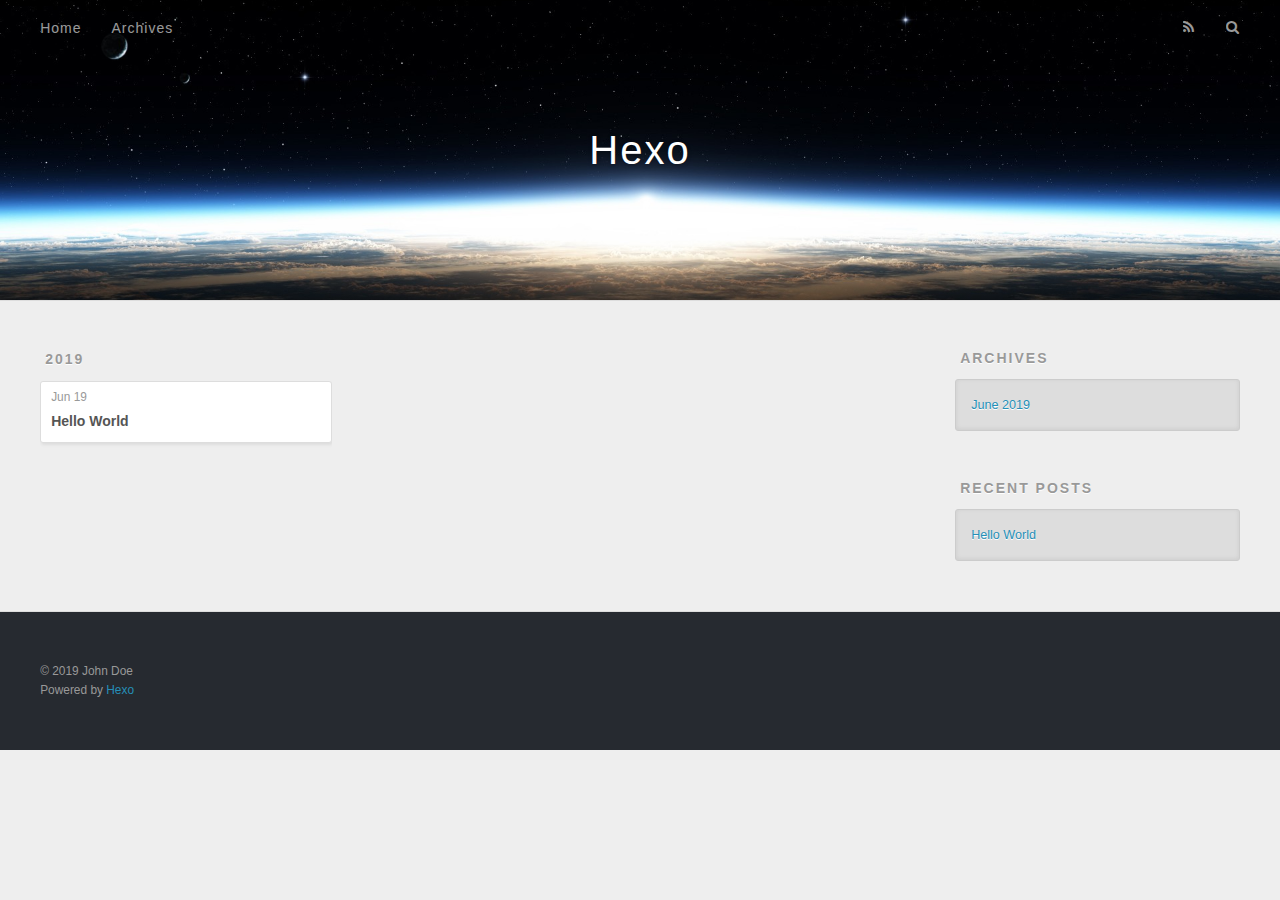
==== archives/index.html @ 954c0e22 "Site updated: 2019-06-19 11:09:46" ====
<!DOCTYPE html>
<html>
<head><meta name="generator" content="Hexo 3.9.0">
  <meta charset="utf-8">
  

  
  <title>Archives | Hexo</title>
  <meta name="viewport" content="width=device-width, initial-scale=1, maximum-scale=1">
  <meta property="og:type" content="website">
<meta property="og:title" content="Hexo">
<meta property="og:url" content="http://yoursite.com/archives/index.html">
<meta property="og:site_name" content="Hexo">
<meta property="og:locale" content="default">
<meta name="twitter:card" content="summary">
<meta name="twitter:title" content="Hexo">
  
    <link rel="alternate" href="/atom.xml" title="Hexo" type="application/atom+xml">
  
  
    <link rel="icon" href="/favicon.png">
  
  
    <link href="//fonts.googleapis.com/css?family=Source+Code+Pro" rel="stylesheet" type="text/css">
  
  <link rel="stylesheet" href="/css/style.css">
</head>
</html>
<body>
  <div id="container">
    <div id="wrap">
      <header id="header">
  <div id="banner"></div>
  <div id="header-outer" class="outer">
    <div id="header-title" class="inner">
      <h1 id="logo-wrap">
        <a href="/" id="logo">Hexo</a>
      </h1>
      
    </div>
    <div id="header-inner" class="inner">
      <nav id="main-nav">
        <a id="main-nav-toggle" class="nav-icon"></a>
        
          <a class="main-nav-link" href="/">Home</a>
        
          <a class="main-nav-link" href="/archives">Archives</a>
        
      </nav>
      <nav id="sub-nav">
        
          <a id="nav-rss-link" class="nav-icon" href="/atom.xml" title="RSS Feed"></a>
        
        <a id="nav-search-btn" class="nav-icon" title="Search"></a>
      </nav>
      <div id="search-form-wrap">
        <form action="//google.com/search" method="get" accept-charset="UTF-8" class="search-form"><input type="search" name="q" class="search-form-input" placeholder="Search"><button type="submit" class="search-form-submit">&#xF002;</button><input type="hidden" name="sitesearch" value="http://yoursite.com"></form>
      </div>
    </div>
  </div>
</header>
      <div class="outer">
        <section id="main">
  
  
    
    
      
      
      <section class="archives-wrap">
        <div class="archive-year-wrap">
          <a href="/archives/2019" class="archive-year">2019</a>
        </div>
        <div class="archives">
    
    <article class="archive-article archive-type-post">
  <div class="archive-article-inner">
    <header class="archive-article-header">
      <a href="/2019/06/19/hello-world/" class="archive-article-date">
  <time datetime="2019-06-19T02:39:19.971Z" itemprop="datePublished">Jun 19</time>
</a>
      
  
    <h1 itemprop="name">
      <a class="archive-article-title" href="/2019/06/19/hello-world/">Hello World</a>
    </h1>
  

    </header>
  </div>
</article>
  
  
    </div></section>
  


</section>
        
          <aside id="sidebar">
  
    

  
    

  
    
  
    
  <div class="widget-wrap">
    <h3 class="widget-title">Archives</h3>
    <div class="widget">
      <ul class="archive-list"><li class="archive-list-item"><a class="archive-list-link" href="/archives/2019/06/">June 2019</a></li></ul>
    </div>
  </div>


  
    
  <div class="widget-wrap">
    <h3 class="widget-title">Recent Posts</h3>
    <div class="widget">
      <ul>
        
          <li>
            <a href="/2019/06/19/hello-world/">Hello World</a>
          </li>
        
      </ul>
    </div>
  </div>

  
</aside>
        
      </div>
      <footer id="footer">
  
  <div class="outer">
    <div id="footer-info" class="inner">
      &copy; 2019 John Doe<br>
      Powered by <a href="http://hexo.io/" target="_blank">Hexo</a>
    </div>
  </div>
</footer>
    </div>
    <nav id="mobile-nav">
  
    <a href="/" class="mobile-nav-link">Home</a>
  
    <a href="/archives" class="mobile-nav-link">Archives</a>
  
</nav>
    

<script src="//ajax.googleapis.com/ajax/libs/jquery/2.0.3/jquery.min.js"></script>


  <link rel="stylesheet" href="/fancybox/jquery.fancybox.css">
  <script src="/fancybox/jquery.fancybox.pack.js"></script>


<script src="/js/script.js"></script>



  </div>
</body>
</html>
---- css/style.css ----
body {
  width: 100%;
}
body:before,
body:after {
  content: "";
  display: table;
}
body:after {
  clear: both;
}
html,
body,
div,
span,
applet,
object,
iframe,
h1,
h2,
h3,
h4,
h5,
h6,
p,
blockquote,
pre,
a,
abbr,
acronym,
address,
big,
cite,
code,
del,
dfn,
em,
img,
ins,
kbd,
q,
s,
samp,
small,
strike,
strong,
sub,
sup,
tt,
var,
dl,
dt,
dd,
ol,
ul,
li,
fieldset,
form,
label,
legend,
table,
caption,
tbody,
tfoot,
thead,
tr,
th,
td {
  margin: 0;
  padding: 0;
  border: 0;
  outline: 0;
  font-weight: inherit;
  font-style: inherit;
  font-family: inherit;
  font-size: 100%;
  vertical-align: baseline;
}
body {
  line-height: 1;
  color: #000;
  background: #fff;
}
ol,
ul {
  list-style: none;
}
table {
  border-collapse: separate;
  border-spacing: 0;
  vertical-align: middle;
}
caption,
th,
td {
  text-align: left;
  font-weight: normal;
  vertical-align: middle;
}
a img {
  border: none;
}
input,
button {
  margin: 0;
  padding: 0;
}
input::-moz-focus-inner,
button::-moz-focus-inner {
  border: 0;
  padding: 0;
}
@font-face {
  font-family: FontAwesome;
  font-style: normal;
  font-weight: normal;
  src: url("fonts/fontawesome-webfont.eot?v=#4.0.3");
  src: url("fonts/fontawesome-webfont.eot?#iefix&v=#4.0.3") format("embedded-opentype"), url("fonts/fontawesome-webfont.woff?v=#4.0.3") format("woff"), url("fonts/fontawesome-webfont.ttf?v=#4.0.3") format("truetype"), url("fonts/fontawesome-webfont.svg#fontawesomeregular?v=#4.0.3") format("svg");
}
html,
body,
#container {
  height: 100%;
}
body {
  background: #eee;
  font: 14px -apple-system, BlinkMacSystemFont, "Segoe UI", "Roboto", "Oxygen", "Ubuntu", "Cantarell", "Fira Sans", "Droid Sans", "Helvetica Neue", sans-serif;
  -webkit-text-size-adjust: 100%;
}
.outer {
  max-width: 1220px;
  margin: 0 auto;
  padding: 0 20px;
}
.outer:before,
.outer:after {
  content: "";
  display: table;
}
.outer:after {
  clear: both;
}
.inner {
  display: inline;
  float: left;
  width: 98.33333333333333%;
  margin: 0 0.833333333333333%;
}
.left,
.alignleft {
  float: left;
}
.right,
.alignright {
  float: right;
}
.clear {
  clear: both;
}
#container {
  position: relative;
}
.mobile-nav-on {
  overflow: hidden;
}
#wrap {
  height: 100%;
  width: 100%;
  position: absolute;
  top: 0;
  left: 0;
  -webkit-transition: 0.2s ease-out;
  -moz-transition: 0.2s ease-out;
  -ms-transition: 0.2s ease-out;
  transition: 0.2s ease-out;
  z-index: 1;
  background: #eee;
}
.mobile-nav-on #wrap {
  left: 280px;
}
@media screen and (min-width: 768px) {
  #main {
    display: inline;
    float: left;
    width: 73.33333333333333%;
    margin: 0 0.833333333333333%;
  }
}
.article-date,
.article-category-link,
.archive-year,
.widget-title {
  text-decoration: none;
  text-transform: uppercase;
  letter-spacing: 2px;
  color: #999;
  margin-bottom: 1em;
  margin-left: 5px;
  line-height: 1em;
  text-shadow: 0 1px #fff;
  font-weight: bold;
}
.article-inner,
.archive-article-inner {
  background: #fff;
  -webkit-box-shadow: 1px 2px 3px #ddd;
  box-shadow: 1px 2px 3px #ddd;
  border: 1px solid #ddd;
  border-radius: 3px;
}
.article-entry h1,
.widget h1 {
  font-size: 2em;
}
.article-entry h2,
.widget h2 {
  font-size: 1.5em;
}
.article-entry h3,
.widget h3 {
  font-size: 1.3em;
}
.article-entry h4,
.widget h4 {
  font-size: 1.2em;
}
.article-entry h5,
.widget h5 {
  font-size: 1em;
}
.article-entry h6,
.widget h6 {
  font-size: 1em;
  color: #999;
}
.article-entry hr,
.widget hr {
  border: 1px dashed #ddd;
}
.article-entry strong,
.widget strong {
  font-weight: bold;
}
.article-entry em,
.widget em,
.article-entry cite,
.widget cite {
  font-style: italic;
}
.article-entry sup,
.widget sup,
.article-entry sub,
.widget sub {
  font-size: 0.75em;
  line-height: 0;
  position: relative;
  vertical-align: baseline;
}
.article-entry sup,
.widget sup {
  top: -0.5em;
}
.article-entry sub,
.widget sub {
  bottom: -0.2em;
}
.article-entry small,
.widget small {
  font-size: 0.85em;
}
.article-entry acronym,
.widget acronym,
.article-entry abbr,
.widget abbr {
  border-bottom: 1px dotted;
}
.article-entry ul,
.widget ul,
.article-entry ol,
.widget ol,
.article-entry dl,
.widget dl {
  margin: 0 20px;
  line-height: 1.6em;
}
.article-entry ul ul,
.widget ul ul,
.article-entry ol ul,
.widget ol ul,
.article-entry ul ol,
.widget ul ol,
.article-entry ol ol,
.widget ol ol {
  margin-top: 0;
  margin-bottom: 0;
}
.article-entry ul,
.widget ul {
  list-style: disc;
}
.article-entry ol,
.widget ol {
  list-style: decimal;
}
.article-entry dt,
.widget dt {
  font-weight: bold;
}
#header {
  height: 300px;
  position: relative;
  border-bottom: 1px solid #ddd;
}
#header:before,
#header:after {
  content: "";
  position: absolute;
  left: 0;
  right: 0;
  height: 40px;
}
#header:before {
  top: 0;
  background: -webkit-linear-gradient(rgba(0,0,0,0.2), transparent);
  background: -moz-linear-gradient(rgba(0,0,0,0.2), transparent);
  background: -ms-linear-gradient(rgba(0,0,0,0.2), transparent);
  background: linear-gradient(rgba(0,0,0,0.2), transparent);
}
#header:after {
  bottom: 0;
  background: -webkit-linear-gradient(transparent, rgba(0,0,0,0.2));
  background: -moz-linear-gradient(transparent, rgba(0,0,0,0.2));
  background: -ms-linear-gradient(transparent, rgba(0,0,0,0.2));
  background: linear-gradient(transparent, rgba(0,0,0,0.2));
}
#header-outer {
  height: 100%;
  position: relative;
}
#header-inner {
  position: relative;
  overflow: hidden;
}
#banner {
  position: absolute;
  top: 0;
  left: 0;
  width: 100%;
  height: 100%;
  background: url("images/banner.jpg") center #000;
  -webkit-background-size: cover;
  -moz-background-size: cover;
  background-size: cover;
  z-index: -1;
}
#header-title {
  text-align: center;
  height: 40px;
  position: absolute;
  top: 50%;
  left: 0;
  margin-top: -20px;
}
#logo,
#subtitle {
  text-decoration: none;
  color: #fff;
  font-weight: 300;
  text-shadow: 0 1px 4px rgba(0,0,0,0.3);
}
#logo {
  font-size: 40px;
  line-height: 40px;
  letter-spacing: 2px;
}
#subtitle {
  font-size: 16px;
  line-height: 16px;
  letter-spacing: 1px;
}
#subtitle-wrap {
  margin-top: 16px;
}
#main-nav {
  float: left;
  margin-left: -15px;
}
.nav-icon,
.main-nav-link {
  float: left;
  color: #fff;
  opacity: 0.6;
  text-decoration: none;
  text-shadow: 0 1px rgba(0,0,0,0.2);
  -webkit-transition: opacity 0.2s;
  -moz-transition: opacity 0.2s;
  -ms-transition: opacity 0.2s;
  transition: opacity 0.2s;
  display: block;
  padding: 20px 15px;
}
.nav-icon:hover,
.main-nav-link:hover {
  opacity: 1;
}
.nav-icon {
  font-family: FontAwesome;
  text-align: center;
  font-size: 14px;
  width: 14px;
  height: 14px;
  padding: 20px 15px;
  position: relative;
  cursor: pointer;
}
.main-nav-link {
  font-weight: 300;
  letter-spacing: 1px;
}
@media screen and (max-width: 479px) {
  .main-nav-link {
    display: none;
  }
}
#main-nav-toggle {
  display: none;
}
#main-nav-toggle:before {
  content: "\f0c9";
}
@media screen and (max-width: 479px) {
  #main-nav-toggle {
    display: block;
  }
}
#sub-nav {
  float: right;
  margin-right: -15px;
}
#nav-rss-link:before {
  content: "\f09e";
}
#nav-search-btn:before {
  content: "\f002";
}
#search-form-wrap {
  position: absolute;
  top: 15px;
  width: 150px;
  height: 30px;
  right: -150px;
  opacity: 0;
  -webkit-transition: 0.2s ease-out;
  -moz-transition: 0.2s ease-out;
  -ms-transition: 0.2s ease-out;
  transition: 0.2s ease-out;
}
#search-form-wrap.on {
  opacity: 1;
  right: 0;
}
@media screen and (max-width: 479px) {
  #search-form-wrap {
    width: 100%;
    right: -100%;
  }
}
.search-form {
  position: absolute;
  top: 0;
  left: 0;
  right: 0;
  background: #fff;
  padding: 5px 15px;
  border-radius: 15px;
  -webkit-box-shadow: 0 0 10px rgba(0,0,0,0.3);
  box-shadow: 0 0 10px rgba(0,0,0,0.3);
}
.search-form-input {
  border: none;
  background: none;
  color: #555;
  width: 100%;
  font: 13px -apple-system, BlinkMacSystemFont, "Segoe UI", "Roboto", "Oxygen", "Ubuntu", "Cantarell", "Fira Sans", "Droid Sans", "Helvetica Neue", sans-serif;
  outline: none;
}
.search-form-input::-webkit-search-results-decoration,
.search-form-input::-webkit-search-cancel-button {
  -webkit-appearance: none;
}
.search-form-submit {
  position: absolute;
  top: 50%;
  right: 10px;
  margin-top: -7px;
  font: 13px FontAwesome;
  border: none;
  background: none;
  color: #bbb;
  cursor: pointer;
}
.search-form-submit:hover,
.search-form-submit:focus {
  color: #777;
}
.article {
  margin: 50px 0;
}
.article-inner {
  overflow: hidden;
}
.article-meta:before,
.article-meta:after {
  content: "";
  display: table;
}
.article-meta:after {
  clear: both;
}
.article-date {
  float: left;
}
.article-category {
  float: left;
  line-height: 1em;
  color: #ccc;
  text-shadow: 0 1px #fff;
  margin-left: 8px;
}
.article-category:before {
  content: "\2022";
}
.article-category-link {
  margin: 0 12px 1em;
}
.article-header {
  padding: 20px 20px 0;
}
.article-title {
  text-decoration: none;
  font-size: 2em;
  font-weight: bold;
  color: #555;
  line-height: 1.1em;
  -webkit-transition: color 0.2s;
  -moz-transition: color 0.2s;
  -ms-transition: color 0.2s;
  transition: color 0.2s;
}
a.article-title:hover {
  color: #258fb8;
}
.article-entry {
  color: #555;
  padding: 0 20px;
}
.article-entry:before,
.article-entry:after {
  content: "";
  display: table;
}
.article-entry:after {
  clear: both;
}
.article-entry p,
.article-entry table {
  line-height: 1.6em;
  margin: 1.6em 0;
}
.article-entry h1,
.article-entry h2,
.article-entry h3,
.article-entry h4,
.article-entry h5,
.article-entry h6 {
  font-weight: bold;
}
.article-entry h1,
.article-entry h2,
.article-entry h3,
.article-entry h4,
.article-entry h5,
.article-entry h6 {
  line-height: 1.1em;
  margin: 1.1em 0;
}
.article-entry a {
  color: #258fb8;
  text-decoration: none;
}
.article-entry a:hover {
  text-decoration: underline;
}
.article-entry ul,
.article-entry ol,
.article-entry dl {
  margin-top: 1.6em;
  margin-bottom: 1.6em;
}
.article-entry img,
.article-entry video {
  max-width: 100%;
  height: auto;
  display: block;
  margin: auto;
}
.article-entry iframe {
  border: none;
}
.article-entry table {
  width: 100%;
  border-collapse: collapse;
  border-spacing: 0;
}
.article-entry th {
  font-weight: bold;
  border-bottom: 3px solid #ddd;
  padding-bottom: 0.5em;
}
.article-entry td {
  border-bottom: 1px solid #ddd;
  padding: 10px 0;
}
.article-entry blockquote {
  font-family: Georgia, "Times New Roman", serif;
  font-size: 1.4em;
  margin: 1.6em 20px;
  text-align: center;
}
.article-entry blockquote footer {
  font-size: 14px;
  margin: 1.6em 0;
  font-family: -apple-system, BlinkMacSystemFont, "Segoe UI", "Roboto", "Oxygen", "Ubuntu", "Cantarell", "Fira Sans", "Droid Sans", "Helvetica Neue", sans-serif;
}
.article-entry blockquote footer cite:before {
  content: "—";
  padding: 0 0.5em;
}
.article-entry .pullquote {
  text-align: left;
  width: 45%;
  margin: 0;
}
.article-entry .pullquote.left {
  margin-left: 0.5em;
  margin-right: 1em;
}
.article-entry .pullquote.right {
  margin-right: 0.5em;
  margin-left: 1em;
}
.article-entry .caption {
  color: #999;
  display: block;
  font-size: 0.9em;
  margin-top: 0.5em;
  position: relative;
  text-align: center;
}
.article-entry .video-container {
  position: relative;
  padding-top: 56.25%;
  height: 0;
  overflow: hidden;
}
.article-entry .video-container iframe,
.article-entry .video-container object,
.article-entry .video-container embed {
  position: absolute;
  top: 0;
  left: 0;
  width: 100%;
  height: 100%;
  margin-top: 0;
}
.article-more-link a {
  display: inline-block;
  line-height: 1em;
  padding: 6px 15px;
  border-radius: 15px;
  background: #eee;
  color: #999;
  text-shadow: 0 1px #fff;
  text-decoration: none;
}
.article-more-link a:hover {
  background: #258fb8;
  color: #fff;
  text-decoration: none;
  text-shadow: 0 1px #1e7293;
}
.article-footer {
  font-size: 0.85em;
  line-height: 1.6em;
  border-top: 1px solid #ddd;
  padding-top: 1.6em;
  margin: 0 20px 20px;
}
.article-footer:before,
.article-footer:after {
  content: "";
  display: table;
}
.article-footer:after {
  clear: both;
}
.article-footer a {
  color: #999;
  text-decoration: none;
}
.article-footer a:hover {
  color: #555;
}
.article-tag-list-item {
  float: left;
  margin-right: 10px;
}
.article-tag-list-link:before {
  content: "#";
}
.article-comment-link {
  float: right;
}
.article-comment-link:before {
  content: "\f075";
  font-family: FontAwesome;
  padding-right: 8px;
}
.article-share-link {
  cursor: pointer;
  float: right;
  margin-left: 20px;
}
.article-share-link:before {
  content: "\f064";
  font-family: FontAwesome;
  padding-right: 6px;
}
#article-nav {
  position: relative;
}
#article-nav:before,
#article-nav:after {
  content: "";
  display: table;
}
#article-nav:after {
  clear: both;
}
@media screen and (min-width: 768px) {
  #article-nav {
    margin: 50px 0;
  }
  #article-nav:before {
    width: 8px;
    height: 8px;
    position: absolute;
    top: 50%;
    left: 50%;
    margin-top: -4px;
    margin-left: -4px;
    content: "";
    border-radius: 50%;
    background: #ddd;
    -webkit-box-shadow: 0 1px 2px #fff;
    box-shadow: 0 1px 2px #fff;
  }
}
.article-nav-link-wrap {
  text-decoration: none;
  text-shadow: 0 1px #fff;
  color: #999;
  -webkit-box-sizing: border-box;
  -moz-box-sizing: border-box;
  box-sizing: border-box;
  margin-top: 50px;
  text-align: center;
  display: block;
}
.article-nav-link-wrap:hover {
  color: #555;
}
@media screen and (min-width: 768px) {
  .article-nav-link-wrap {
    width: 50%;
    margin-top: 0;
  }
}
@media screen and (min-width: 768px) {
  #article-nav-newer {
    float: left;
    text-align: right;
    padding-right: 20px;
  }
}
@media screen and (min-width: 768px) {
  #article-nav-older {
    float: right;
    text-align: left;
    padding-left: 20px;
  }
}
.article-nav-caption {
  text-transform: uppercase;
  letter-spacing: 2px;
  color: #ddd;
  line-height: 1em;
  font-weight: bold;
}
#article-nav-newer .article-nav-caption {
  margin-right: -2px;
}
.article-nav-title {
  font-size: 0.85em;
  line-height: 1.6em;
  margin-top: 0.5em;
}
.article-share-box {
  position: absolute;
  display: none;
  background: #fff;
  -webkit-box-shadow: 1px 2px 10px rgba(0,0,0,0.2);
  box-shadow: 1px 2px 10px rgba(0,0,0,0.2);
  border-radius: 3px;
  margin-left: -145px;
  overflow: hidden;
  z-index: 1;
}
.article-share-box.on {
  display: block;
}
.article-share-input {
  width: 100%;
  background: none;
  -webkit-box-sizing: border-box;
  -moz-box-sizing: border-box;
  box-sizing: border-box;
  font: 14px -apple-system, BlinkMacSystemFont, "Segoe UI", "Roboto", "Oxygen", "Ubuntu", "Cantarell", "Fira Sans", "Droid Sans", "Helvetica Neue", sans-serif;
  padding: 0 15px;
  color: #555;
  outline: none;
  border: 1px solid #ddd;
  border-radius: 3px 3px 0 0;
  height: 36px;
  line-height: 36px;
}
.article-share-links {
  background: #eee;
}
.article-share-links:before,
.article-share-links:after {
  content: "";
  display: table;
}
.article-share-links:after {
  clear: both;
}
.article-share-twitter,
.article-share-facebook,
.article-share-pinterest,
.article-share-google {
  width: 50px;
  height: 36px;
  display: block;
  float: left;
  position: relative;
  color: #999;
  text-shadow: 0 1px #fff;
}
.article-share-twitter:before,
.article-share-facebook:before,
.article-share-pinterest:before,
.article-share-google:before {
  font-size: 20px;
  font-family: FontAwesome;
  width: 20px;
  height: 20px;
  position: absolute;
  top: 50%;
  left: 50%;
  margin-top: -10px;
  margin-left: -10px;
  text-align: center;
}
.article-share-twitter:hover,
.article-share-facebook:hover,
.article-share-pinterest:hover,
.article-share-google:hover {
  color: #fff;
}
.article-share-twitter:before {
  content: "\f099";
}
.article-share-twitter:hover {
  background: #00aced;
  text-shadow: 0 1px #008abe;
}
.article-share-facebook:before {
  content: "\f09a";
}
.article-share-facebook:hover {
  background: #3b5998;
  text-shadow: 0 1px #2f477a;
}
.article-share-pinterest:before {
  content: "\f0d2";
}
.article-share-pinterest:hover {
  background: #cb2027;
  text-shadow: 0 1px #a21a1f;
}
.article-share-google:before {
  content: "\f0d5";
}
.article-share-google:hover {
  background: #dd4b39;
  text-shadow: 0 1px #be3221;
}
.article-gallery {
  background: #000;
  position: relative;
}
.article-gallery-photos {
  position: relative;
  overflow: hidden;
}
.article-gallery-img {
  display: none;
  max-width: 100%;
}
.article-gallery-img:first-child {
  display: block;
}
.article-gallery-img.loaded {
  position: absolute;
  display: block;
}
.article-gallery-img img {
  display: block;
  max-width: 100%;
  margin: 0 auto;
}
#comments {
  background: #fff;
  -webkit-box-shadow: 1px 2px 3px #ddd;
  box-shadow: 1px 2px 3px #ddd;
  padding: 20px;
  border: 1px solid #ddd;
  border-radius: 3px;
  margin: 50px 0;
}
#comments a {
  color: #258fb8;
}
.archives-wrap {
  margin: 50px 0;
}
.archives:before,
.archives:after {
  content: "";
  display: table;
}
.archives:after {
  clear: both;
}
.archive-year-wrap {
  margin-bottom: 1em;
}
.archives {
  -webkit-column-gap: 10px;
  -moz-column-gap: 10px;
  column-gap: 10px;
}
@media screen and (min-width: 480px) and (max-width: 767px) {
  .archives {
    -webkit-column-count: 2;
    -moz-column-count: 2;
    column-count: 2;
  }
}
@media screen and (min-width: 768px) {
  .archives {
    -webkit-column-count: 3;
    -moz-column-count: 3;
    column-count: 3;
  }
}
.archive-article {
  -webkit-column-break-inside: avoid;
  page-break-inside: avoid;
  overflow: hidden;
  break-inside: avoid-column;
}
.archive-article-inner {
  padding: 10px;
  margin-bottom: 15px;
}
.archive-article-title {
  text-decoration: none;
  font-weight: bold;
  color: #555;
  -webkit-transition: color 0.2s;
  -moz-transition: color 0.2s;
  -ms-transition: color 0.2s;
  transition: color 0.2s;
  line-height: 1.6em;
}
.archive-article-title:hover {
  color: #258fb8;
}
.archive-article-footer {
  margin-top: 1em;
}
.archive-article-date {
  color: #999;
  text-decoration: none;
  font-size: 0.85em;
  line-height: 1em;
  margin-bottom: 0.5em;
  display: block;
}
#page-nav {
  margin: 50px auto;
  background: #fff;
  -webkit-box-shadow: 1px 2px 3px #ddd;
  box-shadow: 1px 2px 3px #ddd;
  border: 1px solid #ddd;
  border-radius: 3px;
  text-align: center;
  color: #999;
  overflow: hidden;
}
#page-nav:before,
#page-nav:after {
  content: "";
  display: table;
}
#page-nav:after {
  clear: both;
}
#page-nav a,
#page-nav span {
  padding: 10px 20px;
  line-height: 1;
  height: 2ex;
}
#page-nav a {
  color: #999;
  text-decoration: none;
}
#page-nav a:hover {
  background: #999;
  color: #fff;
}
#page-nav .prev {
  float: left;
}
#page-nav .next {
  float: right;
}
#page-nav .page-number {
  display: inline-block;
}
@media screen and (max-width: 479px) {
  #page-nav .page-number {
    display: none;
  }
}
#page-nav .current {
  color: #555;
  font-weight: bold;
}
#page-nav .space {
  color: #ddd;
}
#footer {
  background: #262a30;
  padding: 50px 0;
  border-top: 1px solid #ddd;
  color: #999;
}
#footer a {
  color: #258fb8;
  text-decoration: none;
}
#footer a:hover {
  text-decoration: underline;
}
#footer-info {
  line-height: 1.6em;
  font-size: 0.85em;
}
.article-entry pre,
.article-entry .highlight {
  background: #2d2d2d;
  margin: 0 -20px;
  padding: 15px 20px;
  border-style: solid;
  border-color: #ddd;
  border-width: 1px 0;
  overflow: auto;
  color: #ccc;
  line-height: 22.400000000000002px;
}
.article-entry .highlight .gutter pre,
.article-entry .gist .gist-file .gist-data .line-numbers {
  color: #666;
  font-size: 0.85em;
}
.article-entry pre,
.article-entry code {
  font-family: "Source Code Pro", Consolas, Monaco, Menlo, Consolas, monospace;
}
.article-entry code {
  background: #eee;
  text-shadow: 0 1px #fff;
  padding: 0 0.3em;
}
.article-entry pre code {
  background: none;
  text-shadow: none;
  padding: 0;
}
.article-entry .highlight pre {
  border: none;
  margin: 0;
  padding: 0;
}
.article-entry .highlight table {
  margin: 0;
  width: auto;
}
.article-entry .highlight td {
  border: none;
  padding: 0;
}
.article-entry .highlight figcaption {
  font-size: 0.85em;
  color: #999;
  line-height: 1em;
  margin-bottom: 1em;
}
.article-entry .highlight figcaption:before,
.article-entry .highlight figcaption:after {
  content: "";
  display: table;
}
.article-entry .highlight figcaption:after {
  clear: both;
}
.article-entry .highlight figcaption a {
  float: right;
}
.article-entry .highlight .gutter pre {
  text-align: right;
  padding-right: 20px;
}
.article-entry .highlight .line {
  height: 22.400000000000002px;
}
.article-entry .highlight .line.marked {
  background: #515151;
}
.article-entry .gist {
  margin: 0 -20px;
  border-style: solid;
  border-color: #ddd;
  border-width: 1px 0;
  background: #2d2d2d;
  padding: 15px 20px 15px 0;
}
.article-entry .gist .gist-file {
  border: none;
  font-family: "Source Code Pro", Consolas, Monaco, Menlo, Consolas, monospace;
  margin: 0;
}
.article-entry .gist .gist-file .gist-data {
  background: none;
  border: none;
}
.article-entry .gist .gist-file .gist-data .line-numbers {
  background: none;
  border: none;
  padding: 0 20px 0 0;
}
.article-entry .gist .gist-file .gist-data .line-data {
  padding: 0 !important;
}
.article-entry .gist .gist-file .highlight {
  margin: 0;
  padding: 0;
  border: none;
}
.article-entry .gist .gist-file .gist-meta {
  background: #2d2d2d;
  color: #999;
  font: 0.85em -apple-system, BlinkMacSystemFont, "Segoe UI", "Roboto", "Oxygen", "Ubuntu", "Cantarell", "Fira Sans", "Droid Sans", "Helvetica Neue", sans-serif;
  text-shadow: 0 0;
  padding: 0;
  margin-top: 1em;
  margin-left: 20px;
}
.article-entry .gist .gist-file .gist-meta a {
  color: #258fb8;
  font-weight: normal;
}
.article-entry .gist .gist-file .gist-meta a:hover {
  text-decoration: underline;
}
pre .comment,
pre .title {
  color: #999;
}
pre .variable,
pre .attribute,
pre .tag,
pre .regexp,
pre .ruby .constant,
pre .xml .tag .title,
pre .xml .pi,
pre .xml .doctype,
pre .html .doctype,
pre .css .id,
pre .css .class,
pre .css .pseudo {
  color: #f2777a;
}
pre .number,
pre .preprocessor,
pre .built_in,
pre .literal,
pre .params,
pre .constant {
  color: #f99157;
}
pre .class,
pre .ruby .class .title,
pre .css .rules .attribute {
  color: #9c9;
}
pre .string,
pre .value,
pre .inheritance,
pre .header,
pre .ruby .symbol,
pre .xml .cdata {
  color: #9c9;
}
pre .css .hexcolor {
  color: #6cc;
}
pre .function,
pre .python .decorator,
pre .python .title,
pre .ruby .function .title,
pre .ruby .title .keyword,
pre .perl .sub,
pre .javascript .title,
pre .coffeescript .title {
  color: #69c;
}
pre .keyword,
pre .javascript .function {
  color: #c9c;
}
@media screen and (max-width: 479px) {
  #mobile-nav {
    position: absolute;
    top: 0;
    left: 0;
    width: 280px;
    height: 100%;
    background: #191919;
    border-right: 1px solid #fff;
  }
}
@media screen and (max-width: 479px) {
  .mobile-nav-link {
    display: block;
    color: #999;
    text-decoration: none;
    padding: 15px 20px;
    font-weight: bold;
  }
  .mobile-nav-link:hover {
    color: #fff;
  }
}
@media screen and (min-width: 768px) {
  #sidebar {
    display: inline;
    float: left;
    width: 23.333333333333332%;
    margin: 0 0.833333333333333%;
  }
}
.widget-wrap {
  margin: 50px 0;
}
.widget {
  color: #777;
  text-shadow: 0 1px #fff;
  background: #ddd;
  -webkit-box-shadow: 0 -1px 4px #ccc inset;
  box-shadow: 0 -1px 4px #ccc inset;
  border: 1px solid #ccc;
  padding: 15px;
  border-radius: 3px;
}
.widget a {
  color: #258fb8;
  text-decoration: none;
}
.widget a:hover {
  text-decoration: underline;
}
.widget ul ul,
.widget ol ul,
.widget dl ul,
.widget ul ol,
.widget ol ol,
.widget dl ol,
.widget ul dl,
.widget ol dl,
.widget dl dl {
  margin-left: 15px;
  list-style: disc;
}
.widget {
  line-height: 1.6em;
  word-wrap: break-word;
  font-size: 0.9em;
}
.widget ul,
.widget ol {
  list-style: none;
  margin: 0;
}
.widget ul ul,
.widget ol ul,
.widget ul ol,
.widget ol ol {
  margin: 0 20px;
}
.widget ul ul,
.widget ol ul {
  list-style: disc;
}
.widget ul ol,
.widget ol ol {
  list-style: decimal;
}
.category-list-count,
.tag-list-count,
.archive-list-count {
  padding-left: 5px;
  color: #999;
  font-size: 0.85em;
}
.category-list-count:before,
.tag-list-count:before,
.archive-list-count:before {
  content: "(";
}
.category-list-count:after,
.tag-list-count:after,
.archive-list-count:after {
  content: ")";
}
.tagcloud a {
  margin-right: 5px;
  display: inline-block;
}
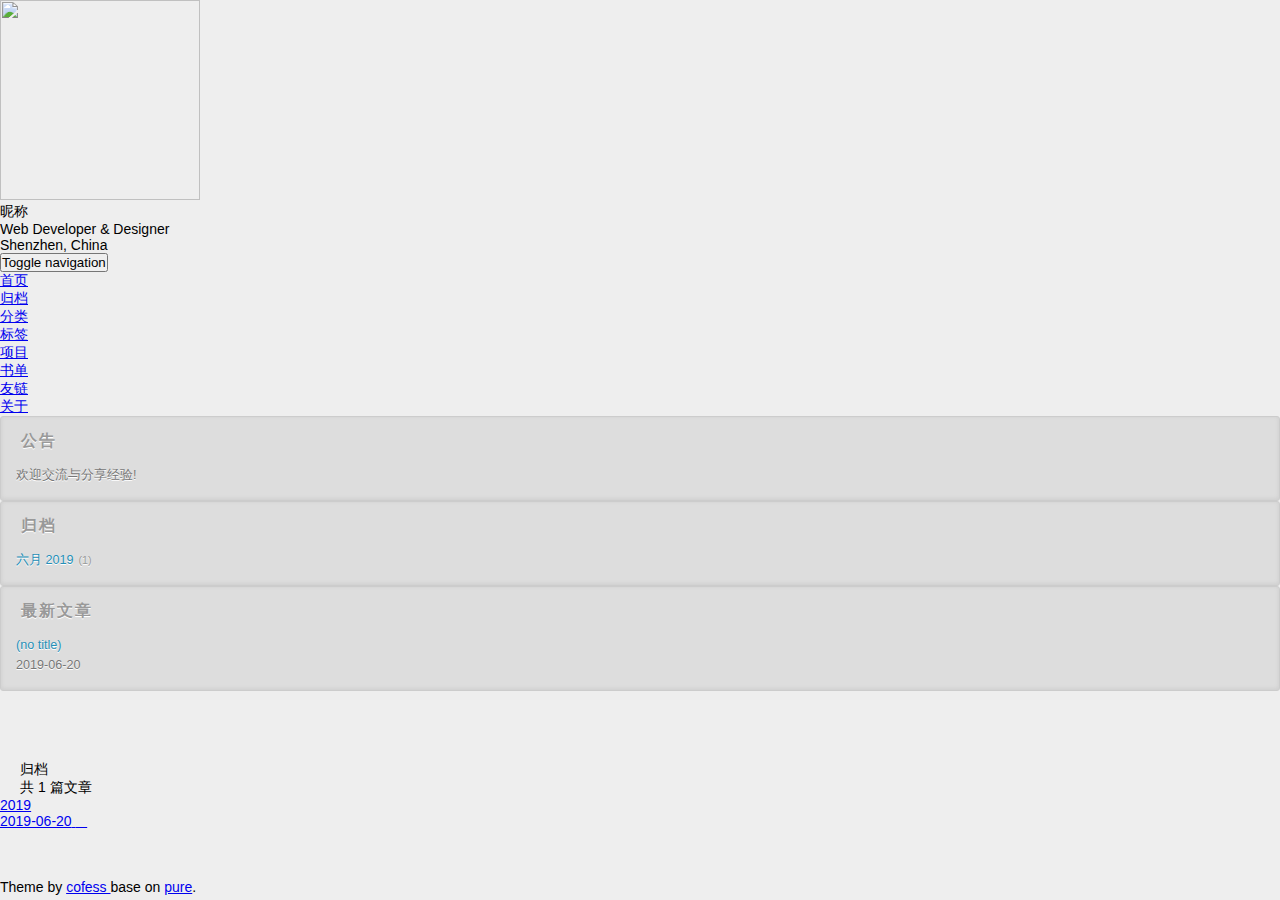
==== commit 136a6c6c: "Site updated: 2019-06-20 11:49:39" ====
--- a/archives/index.html
+++ b/archives/index.html
@@ -1,170 +1,366 @@
 <!DOCTYPE html>
-<html>
+<html lang=zh>
 <head><meta name="generator" content="Hexo 3.9.0">
   <meta charset="utf-8">
   
-
-  
-  <title>Archives | Hexo</title>
-  <meta name="viewport" content="width=device-width, initial-scale=1, maximum-scale=1">
+  <meta http-equiv="X-UA-Compatible" content="IE=edge,chrome=1">
+  <meta name="viewport" content="width=device-width, initial-scale=1, maximum-scale=1, minimum-scale=1, user-scalable=no, minimal-ui">
+  <meta name="renderer" content="webkit">
+  <meta http-equiv="Cache-Control" content="no-transform">
+  <meta http-equiv="Cache-Control" content="no-siteapp">
+  <meta name="apple-mobile-web-app-capable" content="yes">
+  <meta name="apple-mobile-web-app-status-bar-style" content="black">
+  <meta name="format-detection" content="telephone=no,email=no,adress=no">
+  <!-- Color theme for statusbar -->
+  <meta name="theme-color" content="#000000">
+  <!-- 强制页面在当前窗口以独立页面显示,防止别人在框架里调用页面 -->
+  <meta http-equiv="window-target" content="_top">
+  
+  
+  <title>归档 | Hexo</title>
   <meta property="og:type" content="website">
 <meta property="og:title" content="Hexo">
 <meta property="og:url" content="http://yoursite.com/archives/index.html">
 <meta property="og:site_name" content="Hexo">
-<meta property="og:locale" content="default">
+<meta property="og:locale" content="zh-CN">
 <meta name="twitter:card" content="summary">
 <meta name="twitter:title" content="Hexo">
+  <!-- Canonical links -->
+  <link rel="canonical" href="http://yoursite.com/archives/index.html">
   
     <link rel="alternate" href="/atom.xml" title="Hexo" type="application/atom+xml">
   
   
-    <link rel="icon" href="/favicon.png">
-  
-  
-    <link href="//fonts.googleapis.com/css?family=Source+Code+Pro" rel="stylesheet" type="text/css">
+    <link rel="icon" href="/favicon.png" type="image/x-icon">
   
   <link rel="stylesheet" href="/css/style.css">
+  
+  
+  
+  
 </head>
-</html>
-<body>
-  <div id="container">
-    <div id="wrap">
-      <header id="header">
-  <div id="banner"></div>
-  <div id="header-outer" class="outer">
-    <div id="header-title" class="inner">
-      <h1 id="logo-wrap">
-        <a href="/" id="logo">Hexo</a>
-      </h1>
-      
-    </div>
-    <div id="header-inner" class="inner">
-      <nav id="main-nav">
-        <a id="main-nav-toggle" class="nav-icon"></a>
-        
-          <a class="main-nav-link" href="/">Home</a>
-        
-          <a class="main-nav-link" href="/archives">Archives</a>
-        
-      </nav>
-      <nav id="sub-nav">
-        
-          <a id="nav-rss-link" class="nav-icon" href="/atom.xml" title="RSS Feed"></a>
-        
-        <a id="nav-search-btn" class="nav-icon" title="Search"></a>
-      </nav>
-      <div id="search-form-wrap">
-        <form action="//google.com/search" method="get" accept-charset="UTF-8" class="search-form"><input type="search" name="q" class="search-form-input" placeholder="Search"><button type="submit" class="search-form-submit">&#xF002;</button><input type="hidden" name="sitesearch" value="http://yoursite.com"></form>
+
+
+<body class="main-center" itemscope itemtype="http://schema.org/WebPage">
+  <header class="header" itemscope itemtype="http://schema.org/WPHeader">
+  <div class="slimContent">
+    <div class="navbar-header">
+      
+      
+      <div class="profile-block text-center">
+        <a id="avatar" href="https://github.com/cofess" target="_blank">
+          <img class="img-circle img-rotate" src="/images/avatar.jpg" width="200" height="200">
+        </a>
+        <h2 id="name" class="hidden-xs hidden-sm">昵称</h2>
+        <h3 id="title" class="hidden-xs hidden-sm hidden-md">Web Developer &amp; Designer</h3>
+        <small id="location" class="text-muted hidden-xs hidden-sm"><i class="icon icon-map-marker"></i> Shenzhen, China</small>
       </div>
-    </div>
+      
+      <div class="search" id="search-form-wrap">
+
+    <form class="search-form sidebar-form">
+        <div class="input-group">
+            <input type="text" class="search-form-input form-control" placeholder="搜索" />
+            <span class="input-group-btn">
+                <button type="submit" class="search-form-submit btn btn-flat" onclick="return false;"><i class="icon icon-search"></i></button>
+            </span>
+        </div>
+    </form>
+    <div class="ins-search">
+  <div class="ins-search-mask"></div>
+  <div class="ins-search-container">
+    <div class="ins-input-wrapper">
+      <input type="text" class="ins-search-input" placeholder="想要查找什么..." x-webkit-speech />
+      <button type="button" class="close ins-close ins-selectable" data-dismiss="modal" aria-label="Close"><span aria-hidden="true">×</span></button>
+    </div>
+    <div class="ins-section-wrapper">
+      <div class="ins-section-container"></div>
+    </div>
+  </div>
+</div>
+
+
+</div>
+      <button class="navbar-toggle collapsed" type="button" data-toggle="collapse" data-target="#main-navbar" aria-controls="main-navbar" aria-expanded="false">
+        <span class="sr-only">Toggle navigation</span>
+        <span class="icon-bar"></span>
+        <span class="icon-bar"></span>
+        <span class="icon-bar"></span>
+      </button>
+    </div>
+    <nav id="main-navbar" class="collapse navbar-collapse" itemscope itemtype="http://schema.org/SiteNavigationElement" role="navigation">
+      <ul class="nav navbar-nav main-nav ">
+        
+        
+        <li class="menu-item menu-item-home">
+          <a href="/.">
+            
+            <i class="icon icon-home-fill"></i>
+            
+            <span class="menu-title">首页</span>
+          </a>
+        </li>
+        
+        
+        <li class="menu-item menu-item-archives">
+          <a href="/archives">
+            
+            <i class="icon icon-archives-fill"></i>
+            
+            <span class="menu-title">归档</span>
+          </a>
+        </li>
+        
+        
+        <li class="menu-item menu-item-categories">
+          <a href="/categories">
+            
+            <i class="icon icon-folder"></i>
+            
+            <span class="menu-title">分类</span>
+          </a>
+        </li>
+        
+        
+        <li class="menu-item menu-item-tags">
+          <a href="/tags">
+            
+            <i class="icon icon-tags"></i>
+            
+            <span class="menu-title">标签</span>
+          </a>
+        </li>
+        
+        
+        <li class="menu-item menu-item-repository">
+          <a href="/repository">
+            
+            <i class="icon icon-project"></i>
+            
+            <span class="menu-title">项目</span>
+          </a>
+        </li>
+        
+        
+        <li class="menu-item menu-item-books">
+          <a href="/books">
+            
+            <i class="icon icon-book-fill"></i>
+            
+            <span class="menu-title">书单</span>
+          </a>
+        </li>
+        
+        
+        <li class="menu-item menu-item-links">
+          <a href="/links">
+            
+            <i class="icon icon-friendship"></i>
+            
+            <span class="menu-title">友链</span>
+          </a>
+        </li>
+        
+        
+        <li class="menu-item menu-item-about">
+          <a href="/about">
+            
+            <i class="icon icon-cup-fill"></i>
+            
+            <span class="menu-title">关于</span>
+          </a>
+        </li>
+        
+      </ul>
+      
+	
+    <ul class="social-links">
+    	
+        <li><a href="https://github.com/cofess" target="_blank" title="Github" data-toggle=tooltip data-placement=top><i class="icon icon-github"></i></a></li>
+        
+        <li><a href="http://weibo.com/cofess" target="_blank" title="Weibo" data-toggle=tooltip data-placement=top><i class="icon icon-weibo"></i></a></li>
+        
+        <li><a href="https://twitter.com/iwebued" target="_blank" title="Twitter" data-toggle=tooltip data-placement=top><i class="icon icon-twitter"></i></a></li>
+        
+        <li><a href="https://www.behance.net/cofess" target="_blank" title="Behance" data-toggle=tooltip data-placement=top><i class="icon icon-behance"></i></a></li>
+        
+        <li><a href="/atom.xml" target="_blank" title="Rss" data-toggle=tooltip data-placement=top><i class="icon icon-rss"></i></a></li>
+        
+    </ul>
+
+    </nav>
   </div>
 </header>
-      <div class="outer">
-        <section id="main">
-  
-  
-    
-    
-      
-      
-      <section class="archives-wrap">
-        <div class="archive-year-wrap">
-          <a href="/archives/2019" class="archive-year">2019</a>
+
+  
+    <aside class="sidebar" itemscope itemtype="http://schema.org/WPSideBar">
+  <div class="slimContent">
+    
+      <div class="widget">
+    <h3 class="widget-title">公告</h3>
+    <div class="widget-body">
+        <div id="board">
+            <div class="content">
+                <p>欢迎交流与分享经验!</p>
+            </div>
         </div>
-        <div class="archives">
-    
-    <article class="archive-article archive-type-post">
-  <div class="archive-article-inner">
-    <header class="archive-article-header">
-      <a href="/2019/06/19/hello-world/" class="archive-article-date">
-  <time datetime="2019-06-19T02:39:19.971Z" itemprop="datePublished">Jun 19</time>
+    </div>
+</div>
+
+    
+      
+
+    
+      
+
+    
+      
+    
+      
+  <div class="widget">
+    <h3 class="widget-title">归档</h3>
+    <div class="widget-body">
+      <ul class="archive-list"><li class="archive-list-item"><a class="archive-list-link" href="/archives/2019/06/">六月 2019</a><span class="archive-list-count">1</span></li></ul>
+    </div>
+  </div>
+
+
+    
+      
+  <div class="widget">
+    <h3 class="widget-title">最新文章</h3>
+    <div class="widget-body">
+      <ul class="recent-post-list list-unstyled no-thumbnail">
+        
+          <li>
+            
+            <div class="item-inner">
+              <p class="item-category">
+                
+              </p>
+              <p class="item-title">
+                <a href="/2019/06/20/day02/" class="title">(no title)</a>
+              </p>
+              <p class="item-date">
+                <time datetime="2019-06-20T03:48:54.025Z" itemprop="datePublished">2019-06-20</time>
+              </p>
+            </div>
+          </li>
+          
+      </ul>
+    </div>
+  </div>
+  
+
+    
+  </div>
+</aside>
+
+  
+  
+<main class="main" role="main">
+  	<article class="content article article-archives article-type-list" itemscope="">
+	    <header class="article-header">
+	      <h1 itemprop="title">归档</h1>
+	      <p class="text-muted">共 1 篇文章</p>
+	    </header>
+	    <div class="article-body">
+	      
+  
+  
+    
+    
+      
+      
+      <section class="panel panel-default b-no">
+        <div class="panel-heading" role="tab">
+          <h3 class="panel-title">
+            <a data-toggle="collapse" href="#collapse2019" aria-expanded="true">
+              <i class="icon icon-calendar-plus text-active"></i><i class="icon icon-calendar-minus text"></i>
+              2019
+            </a>
+            <!-- <a href="/archives/2019" class="archive-year">2019</a> -->
+          </h3>
+        </div>
+        <div id="collapse2019" class="panel-collapse collapse in" role="tabpanel" aria-labelledby="heading2019">
+        <div class="panel-body">
+          <div class="collection">
+    
+    
+<a href="/2019/06/20/day02/" class="collection-item" target="_blank" itemprop="url">
+  <time datetime="2019-06-20T03:48:54.025Z" itemprop="datePublished">2019-06-20</time>
+  <span>&nbsp;&nbsp;&nbsp;</span> 
 </a>
-      
-  
-    <h1 itemprop="name">
-      <a class="archive-article-title" href="/2019/06/19/hello-world/">Hello World</a>
-    </h1>
-  
-
-    </header>
-  </div>
-</article>
-  
-  
-    </div></section>
-  
-
-
-</section>
-        
-          <aside id="sidebar">
-  
-    
-
-  
-    
-
-  
-    
-  
-    
-  <div class="widget-wrap">
-    <h3 class="widget-title">Archives</h3>
-    <div class="widget">
-      <ul class="archive-list"><li class="archive-list-item"><a class="archive-list-link" href="/archives/2019/06/">June 2019</a></li></ul>
-    </div>
-  </div>
-
-
-  
-    
-  <div class="widget-wrap">
-    <h3 class="widget-title">Recent Posts</h3>
-    <div class="widget">
-      <ul>
-        
-          <li>
-            <a href="/2019/06/19/hello-world/">Hello World</a>
-          </li>
-        
-      </ul>
-    </div>
-  </div>
-
-  
-</aside>
-        
-      </div>
-      <footer id="footer">
-  
-  <div class="outer">
-    <div id="footer-info" class="inner">
-      &copy; 2019 John Doe<br>
-      Powered by <a href="http://hexo.io/" target="_blank">Hexo</a>
-    </div>
-  </div>
+
+
+  
+  
+    </div></div></div></section>
+  
+
+	    </div>
+  	</article>
+  	 	
+</main>
+
+  <footer class="footer" itemscope itemtype="http://schema.org/WPFooter">
+	
+	
+    <ul class="social-links">
+    	
+        <li><a href="https://github.com/cofess" target="_blank" title="Github" data-toggle=tooltip data-placement=top><i class="icon icon-github"></i></a></li>
+        
+        <li><a href="http://weibo.com/cofess" target="_blank" title="Weibo" data-toggle=tooltip data-placement=top><i class="icon icon-weibo"></i></a></li>
+        
+        <li><a href="https://twitter.com/iwebued" target="_blank" title="Twitter" data-toggle=tooltip data-placement=top><i class="icon icon-twitter"></i></a></li>
+        
+        <li><a href="https://www.behance.net/cofess" target="_blank" title="Behance" data-toggle=tooltip data-placement=top><i class="icon icon-behance"></i></a></li>
+        
+        <li><a href="/atom.xml" target="_blank" title="Rss" data-toggle=tooltip data-placement=top><i class="icon icon-rss"></i></a></li>
+        
+    </ul>
+
+    <div class="copyright">
+    	
+        <div class="publishby">
+        	Theme by <a href="https://github.com/cofess" target="_blank"> cofess </a>base on <a href="https://github.com/cofess/hexo-theme-pure" target="_blank">pure</a>.
+        </div>
+    </div>
 </footer>
-    </div>
-    <nav id="mobile-nav">
-  
-    <a href="/" class="mobile-nav-link">Home</a>
-  
-    <a href="/archives" class="mobile-nav-link">Archives</a>
-  
-</nav>
-    
-
-<script src="//ajax.googleapis.com/ajax/libs/jquery/2.0.3/jquery.min.js"></script>
-
-
-  <link rel="stylesheet" href="/fancybox/jquery.fancybox.css">
-  <script src="/fancybox/jquery.fancybox.pack.js"></script>
-
-
-<script src="/js/script.js"></script>
-
-
-
-  </div>
+  <script src="//cdn.jsdelivr.net/npm/jquery@1.12.4/dist/jquery.min.js"></script>
+<script>
+window.jQuery || document.write('<script src="js/jquery.min.js"><\/script>')
+</script>
+<script src="/js/plugin.min.js"></script>
+<script src="/js/application.js"></script>
+
+    <script>
+(function (window) {
+    var INSIGHT_CONFIG = {
+        TRANSLATION: {
+            POSTS: '文章',
+            PAGES: '页面',
+            CATEGORIES: '分类',
+            TAGS: '标签',
+            UNTITLED: '(未命名)',
+        },
+        ROOT_URL: '/',
+        CONTENT_URL: '/content.json',
+    };
+    window.INSIGHT_CONFIG = INSIGHT_CONFIG;
+})(window);
+</script>
+<script src="/js/insight.js"></script>
+
+
+
+
+
+
+
+
+
+
+
 </body>
 </html>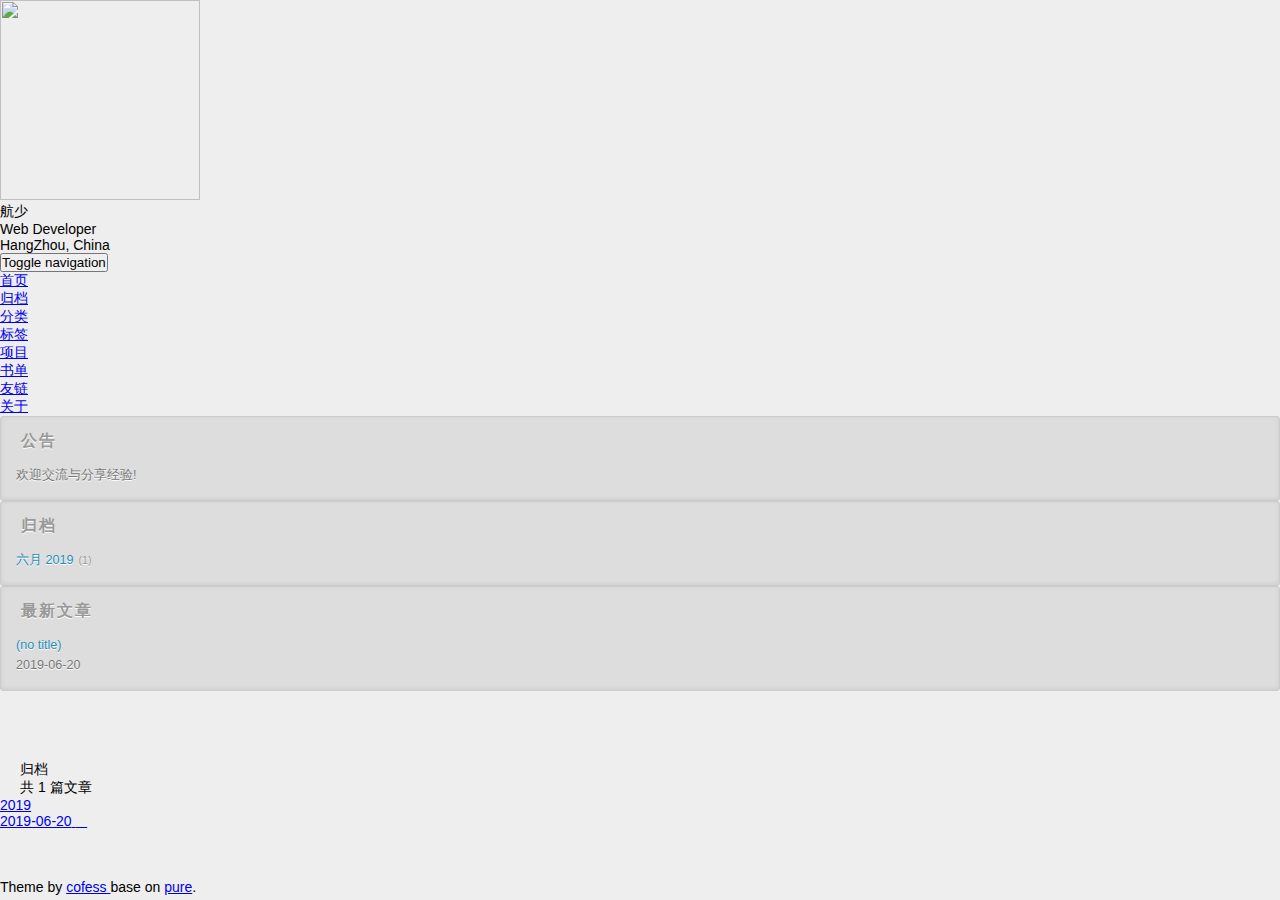
==== commit 27c30315: "Site updated: 2019-06-20 13:47:40" ====
--- a/archives/index.html
+++ b/archives/index.html
@@ -41,19 +41,19 @@
 </head>
 
 
-<body class="main-center" itemscope itemtype="http://schema.org/WebPage">
+<body class="main-center theme-black" itemscope itemtype="http://schema.org/WebPage">
   <header class="header" itemscope itemtype="http://schema.org/WPHeader">
   <div class="slimContent">
     <div class="navbar-header">
       
       
       <div class="profile-block text-center">
-        <a id="avatar" href="https://github.com/cofess" target="_blank">
+        <a id="avatar" href="https://github.com/zhuxiaohang0310" target="_blank">
           <img class="img-circle img-rotate" src="/images/avatar.jpg" width="200" height="200">
         </a>
-        <h2 id="name" class="hidden-xs hidden-sm">昵称</h2>
-        <h3 id="title" class="hidden-xs hidden-sm hidden-md">Web Developer &amp; Designer</h3>
-        <small id="location" class="text-muted hidden-xs hidden-sm"><i class="icon icon-map-marker"></i> Shenzhen, China</small>
+        <h2 id="name" class="hidden-xs hidden-sm">航少</h2>
+        <h3 id="title" class="hidden-xs hidden-sm hidden-md">Web Developer</h3>
+        <small id="location" class="text-muted hidden-xs hidden-sm"><i class="icon icon-map-marker"></i> HangZhou, China</small>
       </div>
       
       <div class="search" id="search-form-wrap">
@@ -89,7 +89,7 @@
       </button>
     </div>
     <nav id="main-navbar" class="collapse navbar-collapse" itemscope itemtype="http://schema.org/SiteNavigationElement" role="navigation">
-      <ul class="nav navbar-nav main-nav ">
+      <ul class="nav navbar-nav main-nav menu-highlight">
         
         
         <li class="menu-item menu-item-home">
@@ -176,15 +176,7 @@
 	
     <ul class="social-links">
     	
-        <li><a href="https://github.com/cofess" target="_blank" title="Github" data-toggle=tooltip data-placement=top><i class="icon icon-github"></i></a></li>
-        
-        <li><a href="http://weibo.com/cofess" target="_blank" title="Weibo" data-toggle=tooltip data-placement=top><i class="icon icon-weibo"></i></a></li>
-        
-        <li><a href="https://twitter.com/iwebued" target="_blank" title="Twitter" data-toggle=tooltip data-placement=top><i class="icon icon-twitter"></i></a></li>
-        
-        <li><a href="https://www.behance.net/cofess" target="_blank" title="Behance" data-toggle=tooltip data-placement=top><i class="icon icon-behance"></i></a></li>
-        
-        <li><a href="/atom.xml" target="_blank" title="Rss" data-toggle=tooltip data-placement=top><i class="icon icon-rss"></i></a></li>
+        <li><a href="https://github.com/zhuxiaohang0310" target="_blank" title="Github" data-toggle=tooltip data-placement=top><i class="icon icon-github"></i></a></li>
         
     </ul>
 
@@ -308,15 +300,7 @@
 	
     <ul class="social-links">
     	
-        <li><a href="https://github.com/cofess" target="_blank" title="Github" data-toggle=tooltip data-placement=top><i class="icon icon-github"></i></a></li>
-        
-        <li><a href="http://weibo.com/cofess" target="_blank" title="Weibo" data-toggle=tooltip data-placement=top><i class="icon icon-weibo"></i></a></li>
-        
-        <li><a href="https://twitter.com/iwebued" target="_blank" title="Twitter" data-toggle=tooltip data-placement=top><i class="icon icon-twitter"></i></a></li>
-        
-        <li><a href="https://www.behance.net/cofess" target="_blank" title="Behance" data-toggle=tooltip data-placement=top><i class="icon icon-behance"></i></a></li>
-        
-        <li><a href="/atom.xml" target="_blank" title="Rss" data-toggle=tooltip data-placement=top><i class="icon icon-rss"></i></a></li>
+        <li><a href="https://github.com/zhuxiaohang0310" target="_blank" title="Github" data-toggle=tooltip data-placement=top><i class="icon icon-github"></i></a></li>
         
     </ul>
 
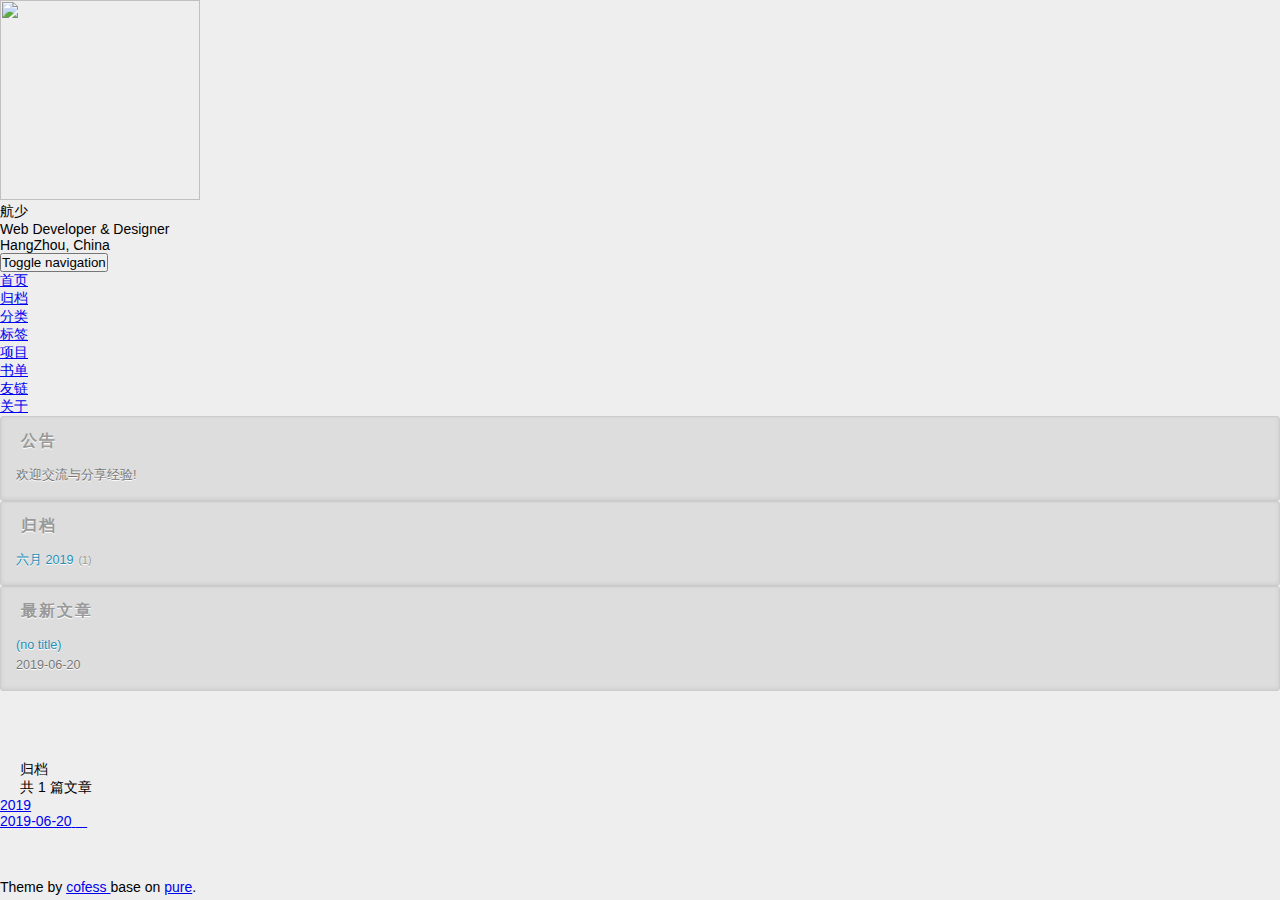
==== commit a6261154: "Site updated: 2019-06-20 13:57:03" ====
--- a/archives/index.html
+++ b/archives/index.html
@@ -48,11 +48,11 @@
       
       
       <div class="profile-block text-center">
-        <a id="avatar" href="https://github.com/zhuxiaohang0310" target="_blank">
+        <a id="avatar" href="https://github.com/cofess" target="_blank">
           <img class="img-circle img-rotate" src="/images/avatar.jpg" width="200" height="200">
         </a>
         <h2 id="name" class="hidden-xs hidden-sm">航少</h2>
-        <h3 id="title" class="hidden-xs hidden-sm hidden-md">Web Developer</h3>
+        <h3 id="title" class="hidden-xs hidden-sm hidden-md">Web Developer &amp; Designer</h3>
         <small id="location" class="text-muted hidden-xs hidden-sm"><i class="icon icon-map-marker"></i> HangZhou, China</small>
       </div>
       
@@ -176,7 +176,15 @@
 	
     <ul class="social-links">
     	
-        <li><a href="https://github.com/zhuxiaohang0310" target="_blank" title="Github" data-toggle=tooltip data-placement=top><i class="icon icon-github"></i></a></li>
+        <li><a href="https://github.com/cofess" target="_blank" title="Github" data-toggle=tooltip data-placement=top><i class="icon icon-github"></i></a></li>
+        
+        <li><a href="http://weibo.com/cofess" target="_blank" title="Weibo" data-toggle=tooltip data-placement=top><i class="icon icon-weibo"></i></a></li>
+        
+        <li><a href="https://twitter.com/iwebued" target="_blank" title="Twitter" data-toggle=tooltip data-placement=top><i class="icon icon-twitter"></i></a></li>
+        
+        <li><a href="https://www.behance.net/cofess" target="_blank" title="Behance" data-toggle=tooltip data-placement=top><i class="icon icon-behance"></i></a></li>
+        
+        <li><a href="/atom.xml" target="_blank" title="Rss" data-toggle=tooltip data-placement=top><i class="icon icon-rss"></i></a></li>
         
     </ul>
 
@@ -300,7 +308,15 @@
 	
     <ul class="social-links">
     	
-        <li><a href="https://github.com/zhuxiaohang0310" target="_blank" title="Github" data-toggle=tooltip data-placement=top><i class="icon icon-github"></i></a></li>
+        <li><a href="https://github.com/cofess" target="_blank" title="Github" data-toggle=tooltip data-placement=top><i class="icon icon-github"></i></a></li>
+        
+        <li><a href="http://weibo.com/cofess" target="_blank" title="Weibo" data-toggle=tooltip data-placement=top><i class="icon icon-weibo"></i></a></li>
+        
+        <li><a href="https://twitter.com/iwebued" target="_blank" title="Twitter" data-toggle=tooltip data-placement=top><i class="icon icon-twitter"></i></a></li>
+        
+        <li><a href="https://www.behance.net/cofess" target="_blank" title="Behance" data-toggle=tooltip data-placement=top><i class="icon icon-behance"></i></a></li>
+        
+        <li><a href="/atom.xml" target="_blank" title="Rss" data-toggle=tooltip data-placement=top><i class="icon icon-rss"></i></a></li>
         
     </ul>
 
